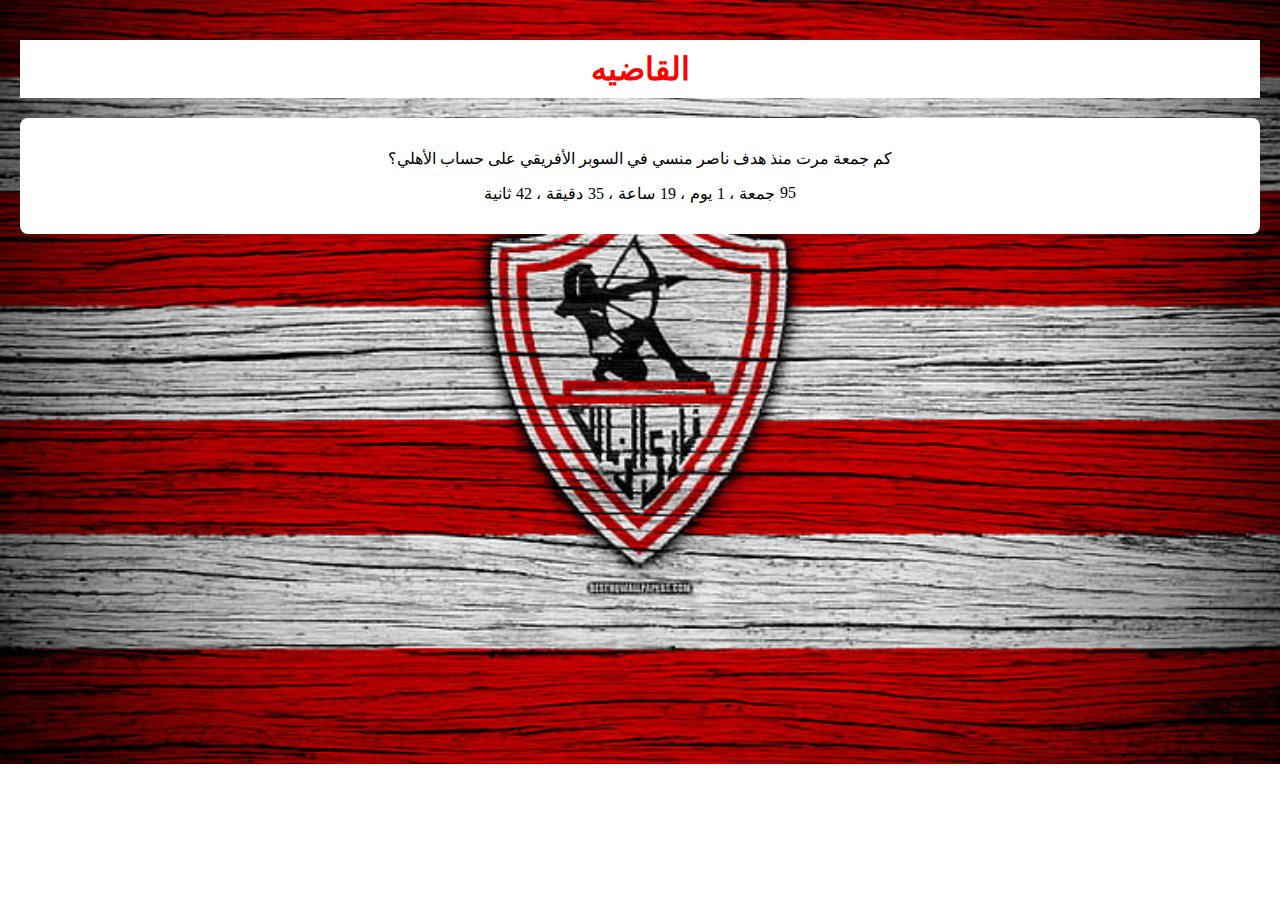
==== alqadya.html @ fccd4237 "Update and rename alqadya.index.html to alqadya.html" ====
<!DOCTYPE html>
<html lang="en">
<head>
    <meta charset="UTF-8">
    <meta name="viewport" content="width=device-width, initial-scale=1.0">
    <title>القاضيه</title>
    <link rel="stylesheet" href="alqadya.css"> <!-- تأكد من المسار صحيح -->
    <style>
        body {
            background-image: url('zm.jpg');
            background-size: cover; /* لضبط الصورة لتغطية كامل الخلفية */
            background-position: center; /* لتوسيع الصورة إلى منتصف الصفحة */
            background-repeat: no-repeat; /* لمنع تكرار الصورة */
            text-align: right; /* محاذاة النص إلى اليمين */
            direction: rtl; /* الاتجاه من اليمين لليسار */
            margin: 0; /* إزالة الهامش الافتراضي */
            padding: 20px; /* إضافة حشوة للصفحة */
        }

        h1 {
            color: red; /* لون النص */
            background-color: white; /* لون الخلفية */
            padding: 10px; /* إضافة حشوة حول النص */
            text-align: center; /* محاذاة النص إلى الوسط */
            margin: 20px 0; /* إضافة مسافة فوق وتحت النص */
        }

        #timer {
            background-color: white; /* لون الخلفية للعداد */
            padding: 15px; /* إضافة حشوة حول العد التنازلي */
            border-radius: 8px; /* زوايا مدورة للمربع */
            text-align: center; /* محاذاة النص إلى الوسط */
            margin: 20px 0; /* إضافة مسافة فوق وتحت العداد */
        }

        #countdown {
            display: flex;
            justify-content: center; /* محاذاة العناصر إلى الوسط */
            gap: 5px; /* إضافة مسافة بين الأرقام والكلمات */
        }

        .video-container {
            margin-top: 20px; /* مسافة فوق الفيديو */
            width: 100%; /* عرض الحاوية 100% */
            max-width: 800px; /* أقصى عرض للحاوية */
            height: auto; /* ارتفاع تلقائي */
            overflow: hidden; /* إخفاء أي محتوى زائد */
            margin-left: auto; /* محاذاة الفيديو للوسط */
            margin-right: auto; /* محاذاة الفيديو للوسط */
        }

        iframe {
            width: 100%; /* عرض الفيديو بنسبة 100% */
            height: 450px; /* ارتفاع الفيديو */
            border: none; /* إزالة الحدود */
        }
    </style>
</head>
<body>
    <h1>القاضيه</h1>
    <div id="timer">
        <p>كم جمعة مرت منذ هدف ناصر منسي في السوبر الأفريقي على حساب الأهلي؟</p>
        <p id="countdown"></p>
    </div>

    <!-- تضمين الفيديو من Facebook -->
    <div class="video-container">
        <iframe src="https://www.youtube.com/watch?v=I8w0lF2rLKA" 
                allow="accelerometer; autoplay; clipboard-write; encrypted-media; gyroscope; picture-in-picture" 
                allowfullscreen></iframe>
    </div>

    <script src="alqadya.js" defer></script>
    <script>
        const matchDate = new Date("2024-09-27T17:00:00+02:00"); // تاريخ القضية بتوقيت مصر
        const countdown = document.getElementById("countdown");

        function updateTimer() {
            const now = new Date();
            const timeDiff = now - matchDate;

            const seconds = Math.floor(timeDiff / 1000);
            const minutes = Math.floor(seconds / 60);
            const hours = Math.floor(minutes / 60);
            const days = Math.floor(hours / 24);
            const weeks = Math.floor(days / 7);

            const remainingDays = days % 7;

            // تحديث النص ليظهر الرقم على اليمين والكلمات على اليسار
            countdown.innerHTML = `${weeks} <span>جمعة</span>، ${remainingDays} <span>يوم</span>، ${hours % 24} <span>ساعة</span>، ${minutes % 60} <span>دقيقة</span>، ${seconds % 60} <span>ثانية</span>`;
        }

        setInterval(updateTimer, 1000); // تحديث العداد كل ثانية
        updateTimer(); // تحديث العداد عند تحميل الصفحة
    </script>
</body>
</html>
---- alqadya.css ----
/* Custom styles */
body {
    background-image: url('zm.jpg');
    background-size: cover; /* لضبط الصورة لتغطية كامل الخلفية */
    background-position: center; /* لتوسيع الصورة إلى منتصف الصفحة */
    background-repeat: no-repeat; /* لمنع تكرار الصورة */
    text-align: right; /* محاذاة النص إلى اليمين */
    direction: rtl; /* الاتجاه من اليمين لليسار */
    margin: 0; /* إزالة الهامش الافتراضي */
    padding: 20px; /* إضافة حشوة للصفحة */
}

.logo {
    position: absolute;
    top: 20px;
    left: 20px;
    width: 80px; /* تعديل الحجم حسب الحاجة */
    height: auto;
    z-index: 100; /* لضمان ظهور الشعار فوق المحتوى الآخر */
}

h1 {
    color: red; /* لون النص */
    background-color: white; /* لون الخلفية */
    padding: 10px; /* إضافة حشوة حول النص */
    text-align: center; /* محاذاة النص إلى الوسط */
    margin: 20px 0; /* إضافة مسافة فوق وتحت النص */
}

#certifications {
    background-color: rgba(244, 244, 244, 0.8); /* لون خلفية شفاف */
    padding: 50px 20px;
    text-align: center;
}

#certifications h2 {
    margin-bottom: 20px;
}

#certifications ul {
    list-style: none;
    padding: 0;
    display: flex;
    flex-wrap: wrap;
    justify-content: center;
    gap: 20px; /* المسافة بين عناصر الشهادات */
}

#certifications li {
    width: 300px;
    margin: 20px;
    text-align: center;
    box-shadow: 0 0 15px rgba(0, 0, 0, 0.1);
    border-radius: 5px;
    overflow: hidden;
    transition: transform 0.3s ease;
}

#certifications li:hover {
    transform: translateY(-5px); /* تأثير الرفع عند التحويم */
}

.certification-image {
    width: 100%;
    height: auto;
    border-radius: 5px 5px 0 0; /* الزوايا المدورة للصورة */
}

body.night-mode #certifications,
body.night-mode #certifications li {
    background-color: #333; /* خلفية داكنة في وضع الليل */
    color: #e0e0e0; /* لون النص في وضع الليل */
}

#projects {
    background-color: rgba(244, 244, 244, 0.8); /* لون خلفية شفاف */
    padding: 50px 20px;
    text-align: center;
}

#projects h2 {
    margin-bottom: 20px;
}

#projects ul {
    list-style: none;
    padding: 0;
    display: flex;
    flex-wrap: wrap;
    justify-content: center;
    gap: 20px; /* المسافة بين عناصر المشاريع */
}

#projects li {
    width: 300px;
    margin: 20px;
    text-align: left;
    box-shadow: 0 0 15px rgba(0, 0, 0, 0.1);
    border-radius: 5px;
    overflow: hidden;
    transition: transform 0.3s ease;
}

#projects li:hover {
    transform: translateY(-5px); /* تأثير الرفع عند التحويم */
}

.project-image {
    width: 100%;
    height: auto;
    border-radius: 5px 5px 0 0; /* الزوايا المدورة للصورة */
}

#projects a {
    display: block;
    text-decoration: none; /* إزالة الخط السفلي من الروابط */
    color: #333; /* لون النص */
    padding: 10px;
    background-color: #fff; /* لون خلفية الرابط */
}

/* وضع الليل للمشاريع */
body.night-mode #projects,
body.night-mode #projects li {
    background-color: #333; /* خلفية داكنة في وضع الليل */
    color: #e0e0e0; /* لون النص في وضع الليل */
}

body.night-mode #projects a {
    background-color: #444; /* خلفية داكنة للروابط في وضع الليل */
    color: #fff; /* لون النص للروابط في وضع الليل */
}
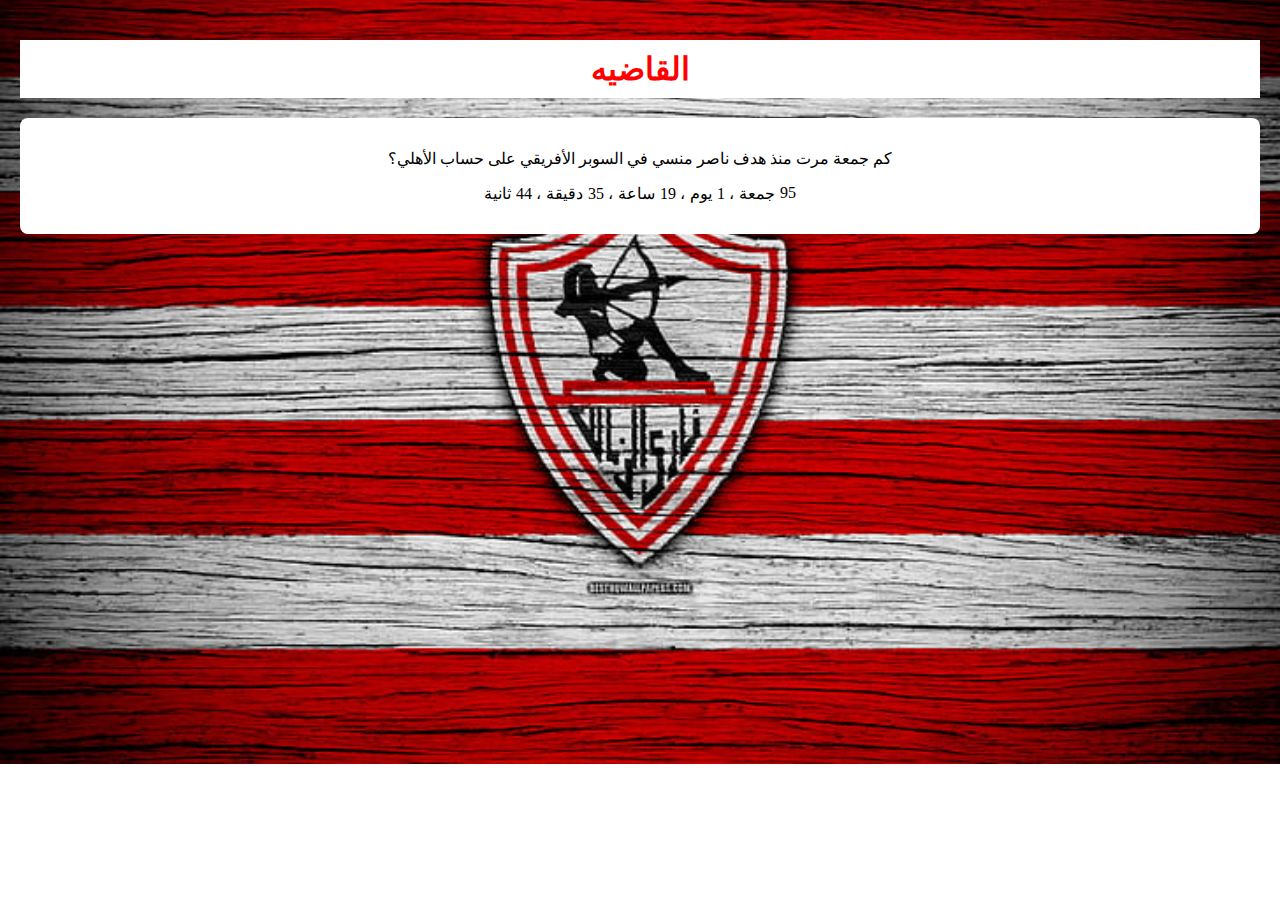
==== commit e1605cce: "Update alqadya.html" ====
--- a/alqadya.html
+++ b/alqadya.html
@@ -65,7 +65,7 @@
 
     <!-- تضمين الفيديو من Facebook -->
     <div class="video-container">
-        <iframe src="https://www.youtube.com/watch?v=I8w0lF2rLKA" 
+        <iframe src="https://www.youtube.com/embed/I8w0lF2rLKA"
                 allow="accelerometer; autoplay; clipboard-write; encrypted-media; gyroscope; picture-in-picture" 
                 allowfullscreen></iframe>
     </div>
